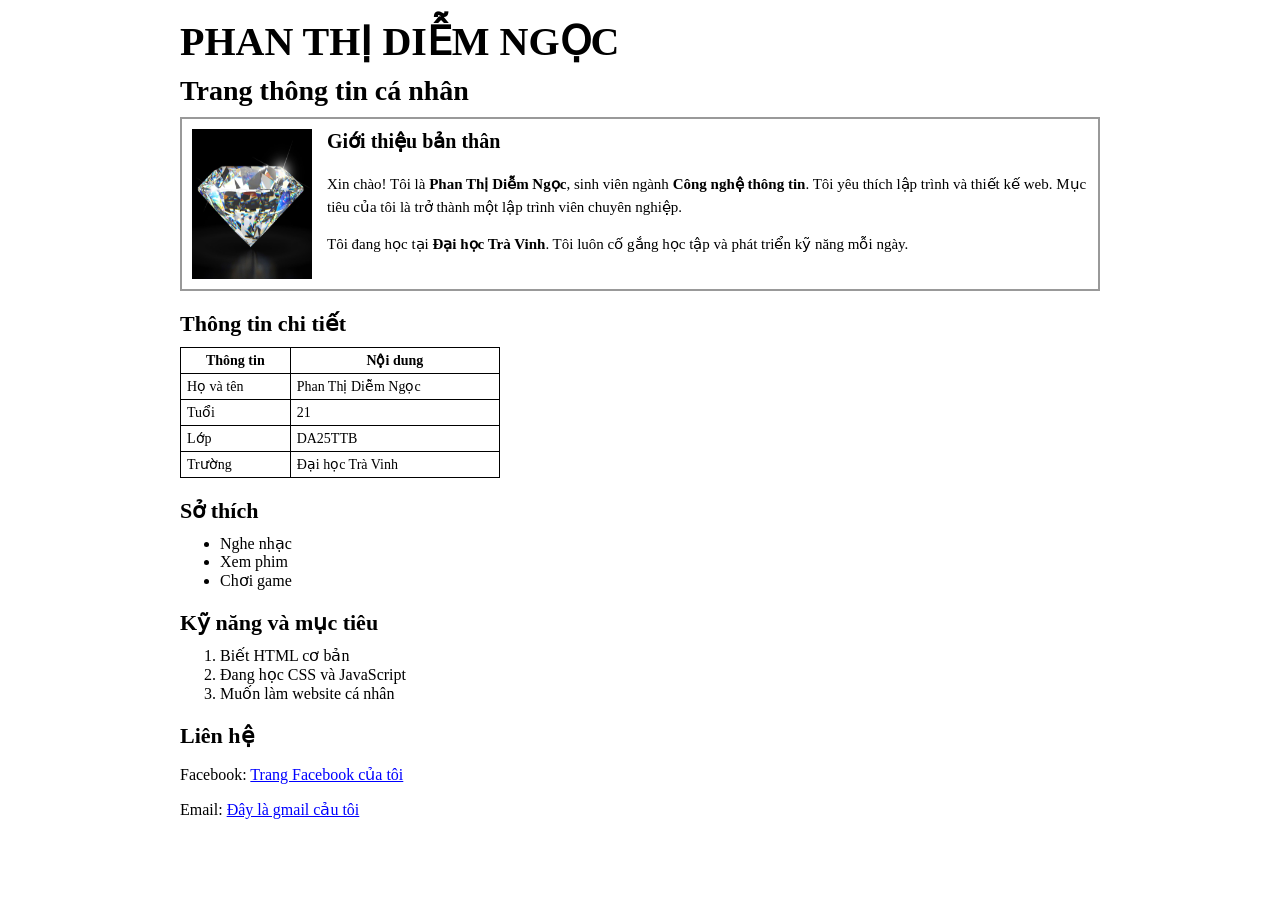
==== index.html @ 9793df61 "ngoc" ====
<!DOCTYPE html>
<html lang="vi">
<head>
	<meta name="viewport" content="width=device-width, initial-scale=1.0">
	<title>Trang thông tin cá nhân</title>
	<meta charset="utf-8">
	<link rel="stylesheet" href="css/style.css">
</head>
<body>
	<div class="container">
		<h1>PHAN THỊ DIỄM NGỌC</h1>
		<h2>Trang thông tin cá nhân</h2>
		<div class="intro-box">
			<img class="avatar" src="assets/images/ngoc.jpg" alt="avartar">
			<div class="intro-content">
				<h3>Giới thiệu bản thân</h3>
				<p>Xin chào! Tôi là <b>Phan Thị Diễm Ngọc</b>, sinh viên ngành <b>Công nghệ thông tin</b>. Tôi yêu thích lập trình và thiết kế web. Mục tiêu của tôi là trở thành một lập trình viên chuyên nghiệp.</p>
				<p>Tôi đang học tại <b>Đại học Trà Vinh</b>. Tôi luôn cố gắng học tập và phát triển kỹ năng mỗi ngày.</p>
			</div>
		</div>
		<div class="section-title">Thông tin chi tiết</div>
			<table>
				<tr>
					<th>Thông tin</th>
 					<th>Nội dung</th>
				</tr>
				<tr>
					<td>Họ và tên</td>
					<td>Phan Thị Diễm Ngọc</td>
				</tr>
				<tr>
					<td>Tuổi</td>
					<td>21</td>
				</tr>
				<tr>
					<td>Lớp</td>
					<td>DA25TTB</td>
				</tr>
				<tr>
					<td>Trường</td>
					<td>Đại học Trà Vinh</td>
				</tr>
			</table>
		<div class="section-title">Sở thích</div>
			<ul>
				<li>Nghe nhạc</li>
				<li>Xem phim</li>
				<li>Chơi game</li>
			</ul>

		<div class="section-title">Kỹ năng và mục tiêu</div>
			<ol>
				<li>Biết HTML cơ bản</li>
				<li>Đang học CSS và JavaScript</li>
				<li>Muốn làm website cá nhân</li>
			</ol>
		<div class="section-title">Liên hệ</div>
			<p>
				Facebook:
				<a href="#">Trang Facebook của tôi</a>
			</p>
			<p>
				Email:
				<a href="phandiemngoctv123@gmail.com">Đây là gmail cảu tôi</a>
			</p>
	</div>
</body>
</html>
---- css/style.css ----
body {
    font-family: "Times New Roman", serif;
    background-color: white;
}

.container {
    width: 920px;
    margin: 5px auto;
    /*border: 2px solid #666;*/
    background-color: white;
    padding: 5px;
}

h1 {
    margin: 5px 0;
    font-size: 40px;
    font-weight: bold;
}

h2 {
    margin: 10px 0;
    font-size: 28px;
    font-weight: bold;
}

.intro-box {
    border: 2px solid #999;
    background-color: white;
    padding: 10px;
    display: flex;
    align-items: flex-start;
}

.avatar {
    width: 120px;
    height: 150px;
    margin-right: 15px;
}

.intro-content h3 {
    margin-top: 0;
    font-size: 20px;
}

.intro-content p {
    font-size: 15px;
    line-height: 1.5;
}

.section-title {
    margin-top: 20px;
    margin-bottom: 10px;
    font-size: 22px;
    font-weight: bold;
}

table {
    border-collapse: collapse;
    width: 320px;
    background-color: white;
}

table,
th,
td {
    border: 1px solid black;
}

th,
td {
    padding: 4px 6px;
    font-size: 14px;
}

ul,
ol {
    margin-top: 5px;
}

a {
    color: blue;
}
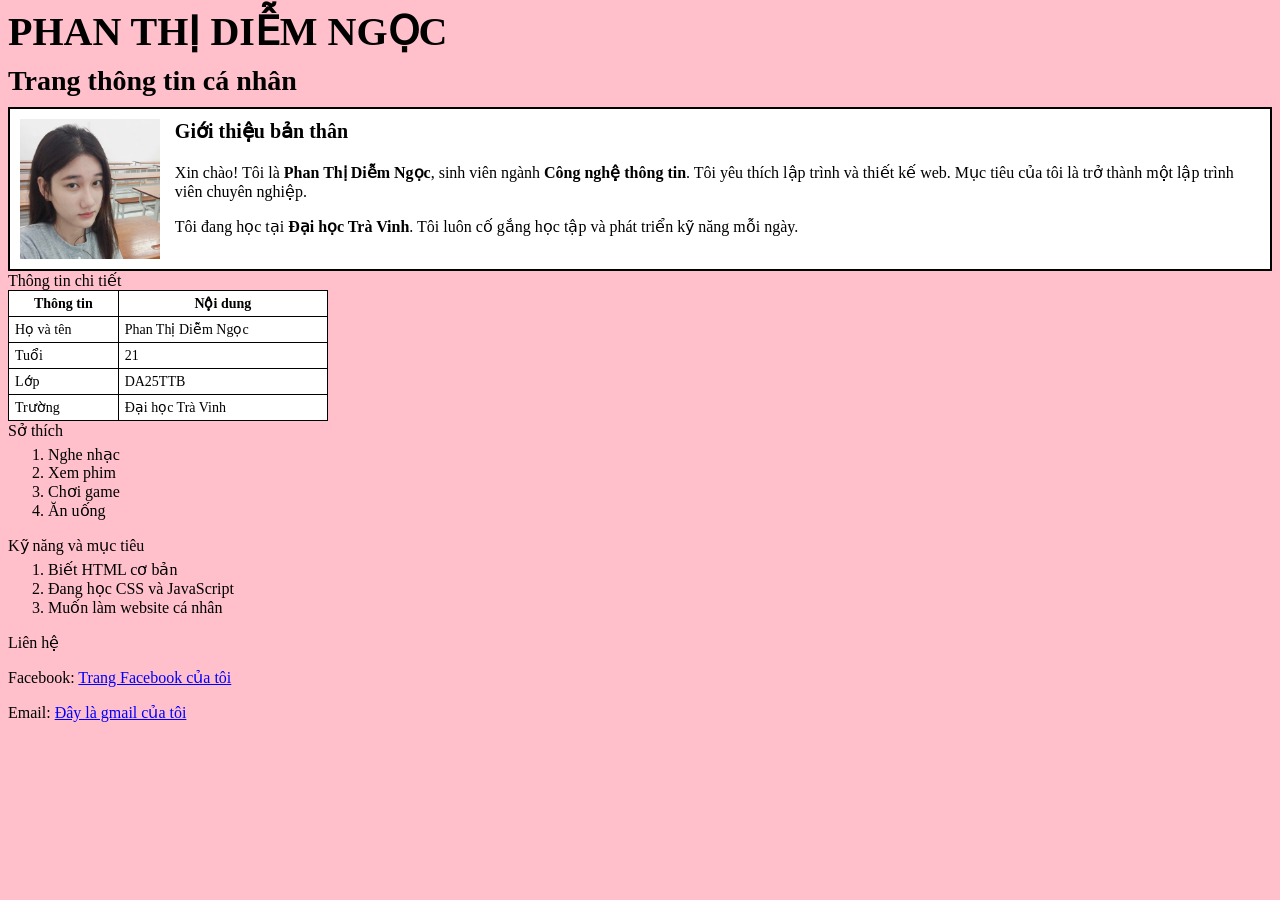
==== commit 0f688761: "update 14052026" ====
--- a/index.html
+++ b/index.html
@@ -11,7 +11,7 @@
 		<h1>PHAN THỊ DIỄM NGỌC</h1>
 		<h2>Trang thông tin cá nhân</h2>
 		<div class="intro-box">
-			<img class="avatar" src="assets/images/ngoc.jpg" alt="avartar">
+			<img class="img" src="assets/images/110125111.jpg" alt="img">
 			<div class="intro-content">
 				<h3>Giới thiệu bản thân</h3>
 				<p>Xin chào! Tôi là <b>Phan Thị Diễm Ngọc</b>, sinh viên ngành <b>Công nghệ thông tin</b>. Tôi yêu thích lập trình và thiết kế web. Mục tiêu của tôi là trở thành một lập trình viên chuyên nghiệp.</p>
@@ -42,11 +42,12 @@
 				</tr>
 			</table>
 		<div class="section-title">Sở thích</div>
-			<ul>
+			<ol>
 				<li>Nghe nhạc</li>
 				<li>Xem phim</li>
 				<li>Chơi game</li>
-			</ul>
+				<li>Ăn uống</li>
+			</ol>
 
 		<div class="section-title">Kỹ năng và mục tiêu</div>
 			<ol>
@@ -57,11 +58,11 @@
 		<div class="section-title">Liên hệ</div>
 			<p>
 				Facebook:
-				<a href="#">Trang Facebook của tôi</a>
+				<a href="https://www.facebook.com/share/1GinGQDobF/">Trang Facebook của tôi</a>
 			</p>
 			<p>
 				Email:
-				<a href="phandiemngoctv123@gmail.com">Đây là gmail cảu tôi</a>
+				<a href="phandiemngoctv123@gmail.com">Đây là gmail của tôi</a>
 			</p>
 	</div>
 </body>
--- a/css/style.css
+++ b/css/style.css
@@ -1,12 +1,11 @@
 body {
     font-family: "Times New Roman", serif;
-    background-color: white;
+    background-color: pink;
 }
 
-.container {
+container {
     width: 920px;
     margin: 5px auto;
-    /*border: 2px solid #666;*/
     background-color: white;
     padding: 5px;
 }
@@ -24,30 +23,27 @@
 }
 
 .intro-box {
-    border: 2px solid #999;
+    border: 2px solid black;
     background-color: white;
     padding: 10px;
     display: flex;
     align-items: flex-start;
 }
 
-.avatar {
-    width: 120px;
-    height: 150px;
+img {
+    width: 140px;
+    height: 140px;
     margin-right: 15px;
 }
 
-.intro-content h3 {
+h3 {
     margin-top: 0;
     font-size: 20px;
 }
 
-.intro-content p {
-    font-size: 15px;
-    line-height: 1.5;
 }
 
-.section-title {
+section-title {
     margin-top: 20px;
     margin-bottom: 10px;
     font-size: 22px;
@@ -78,5 +74,5 @@
 }
 
 a {
-    color: blue;
+    color:blue;
 }
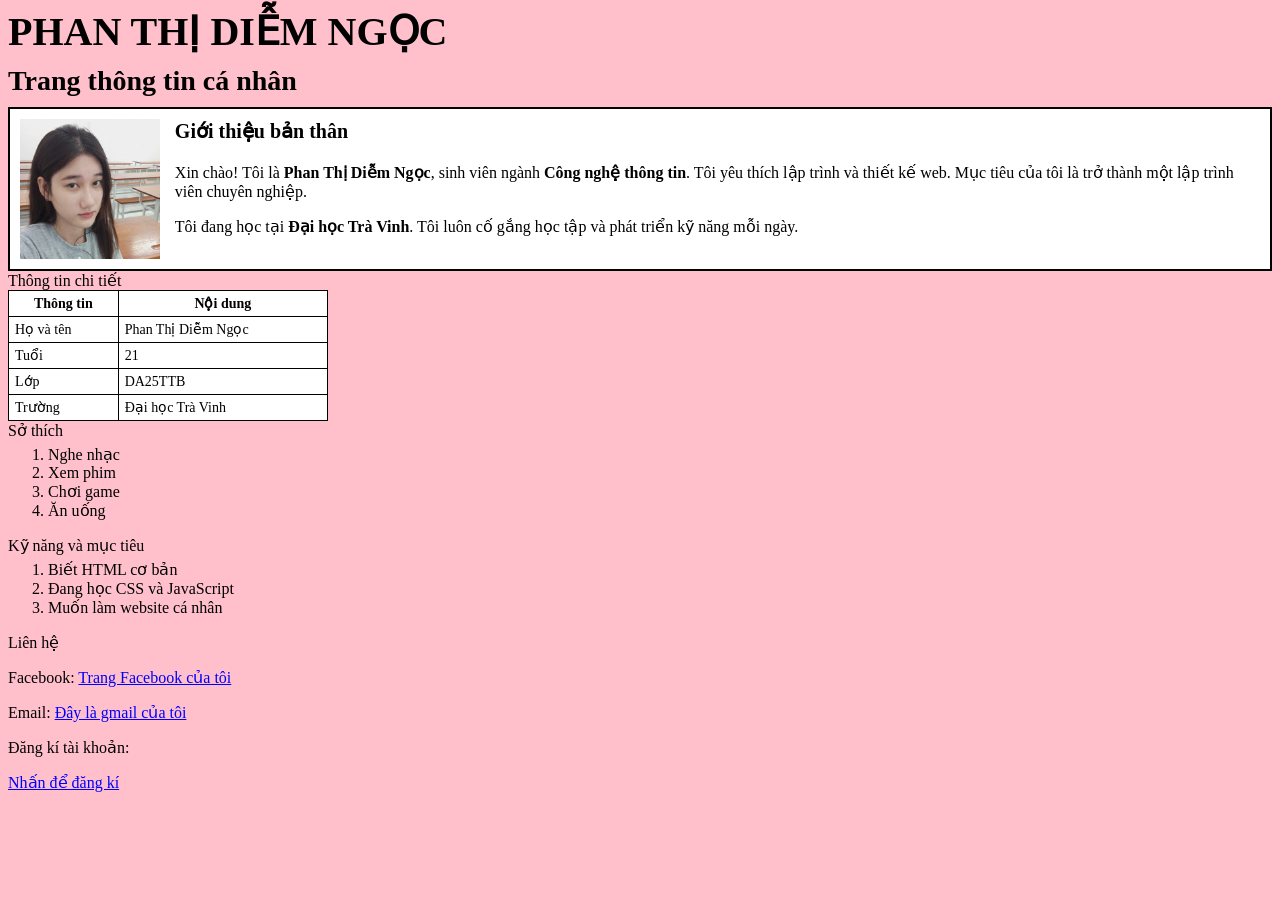
==== commit 18fd7fd0: "update" ====
--- a/index.html
+++ b/index.html
@@ -5,6 +5,7 @@
 	<title>Trang thông tin cá nhân</title>
 	<meta charset="utf-8">
 	<link rel="stylesheet" href="css/style.css">
+	
 </head>
 <body>
 	<div class="container">
@@ -64,6 +65,10 @@
 				Email:
 				<a href="phandiemngoctv123@gmail.com">Đây là gmail của tôi</a>
 			</p>
+				Đăng kí tài khoản:
+			<p>
+				<a href = "html/page1.html" target = "_blank">Nhấn để đăng kí</a>
+			</p>
 	</div>
 </body>
 </html>
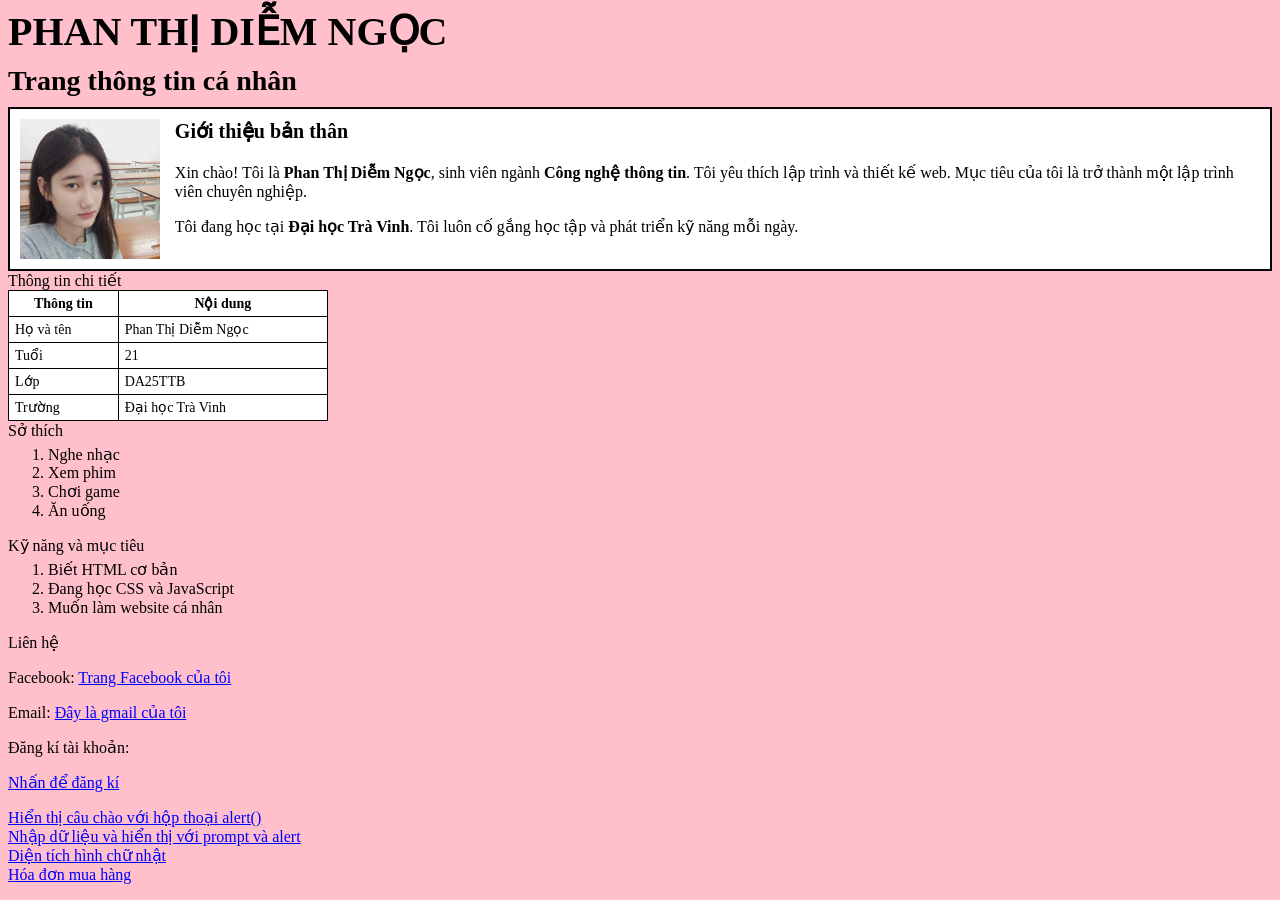
==== commit 31578ad9: "ngoc" ====
--- a/index.html
+++ b/index.html
@@ -5,7 +5,6 @@
 	<title>Trang thông tin cá nhân</title>
 	<meta charset="utf-8">
 	<link rel="stylesheet" href="css/style.css">
-	
 </head>
 <body>
 	<div class="container">
@@ -65,10 +64,15 @@
 				Email:
 				<a href="phandiemngoctv123@gmail.com">Đây là gmail của tôi</a>
 			</p>
-				Đăng kí tài khoản:
+			Đăng kí tài khoản:
 			<p>
 				<a href = "html/page1.html" target = "_blank">Nhấn để đăng kí</a>
 			</p>
 	</div>
+	<a href = "html/page3.html">Hiển thị  câu chào với hộp thoại alert()</a><br>
+	<a href = "html/page4.html">Nhập dữ liệu và hiển thị với prompt và alert</a></br>
+	<a href = "html/page5.html">Diện tích hình chữ nhật</a><br>
+	<a href = "html/page6.html">Hóa đơn mua hàng</a>
+
 </body>
 </html>
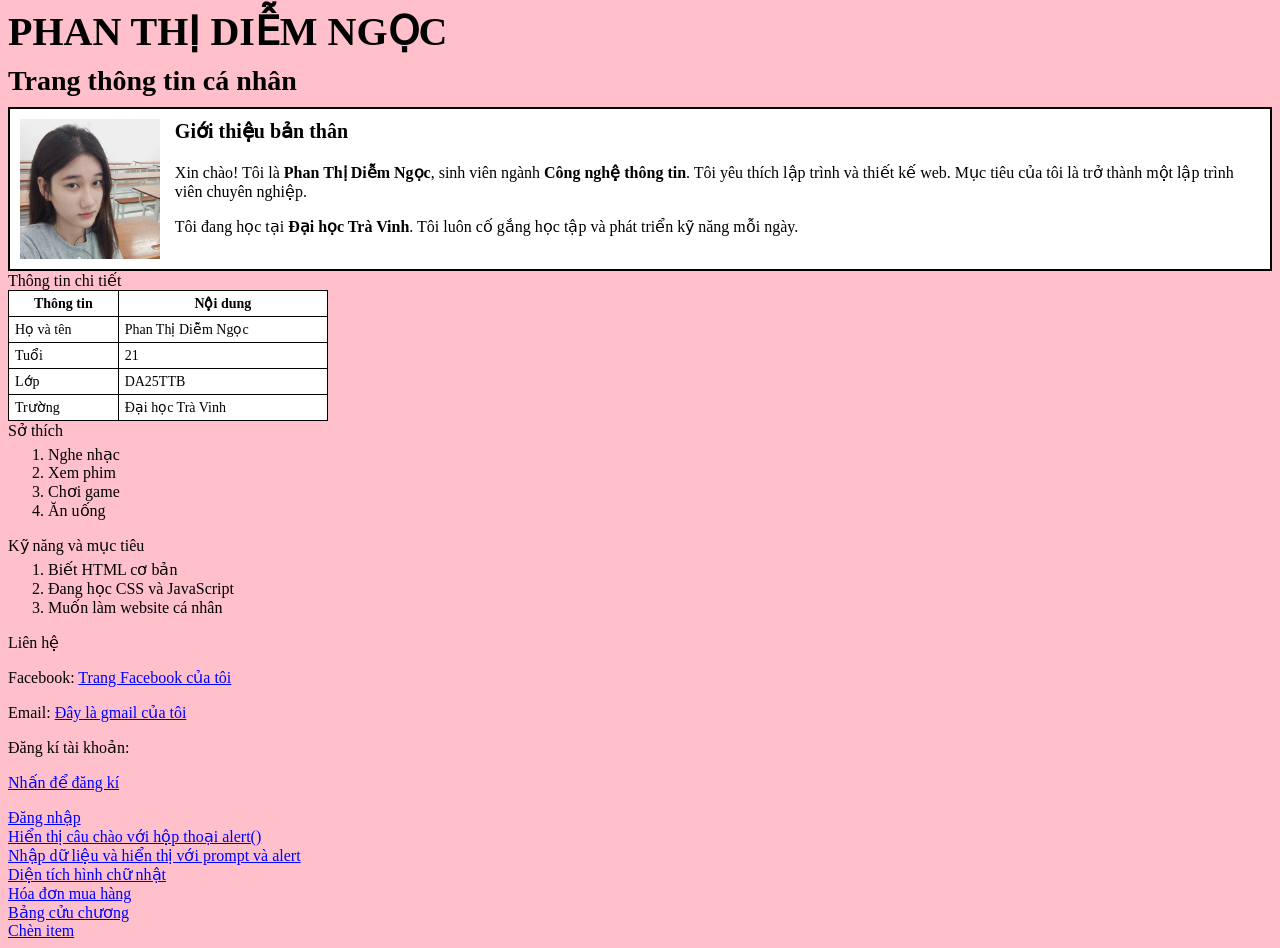
==== commit 3c546a01: "update0406" ====
--- a/index.html
+++ b/index.html
@@ -69,10 +69,12 @@
 				<a href = "html/page1.html" target = "_blank">Nhấn để đăng kí</a>
 			</p>
 	</div>
+	<a href = "html/page2.html">Đăng nhập</a><br>
 	<a href = "html/page3.html">Hiển thị  câu chào với hộp thoại alert()</a><br>
 	<a href = "html/page4.html">Nhập dữ liệu và hiển thị với prompt và alert</a></br>
 	<a href = "html/page5.html">Diện tích hình chữ nhật</a><br>
-	<a href = "html/page6.html">Hóa đơn mua hàng</a>
-
+	<a href = "html/page6.html">Hóa đơn mua hàng</a><br>
+	<a href = "html/page7.html">Bảng cửu chương</a><br>
+	<a href = "html/page8.html">Chèn item</a><br>
 </body>
 </html>
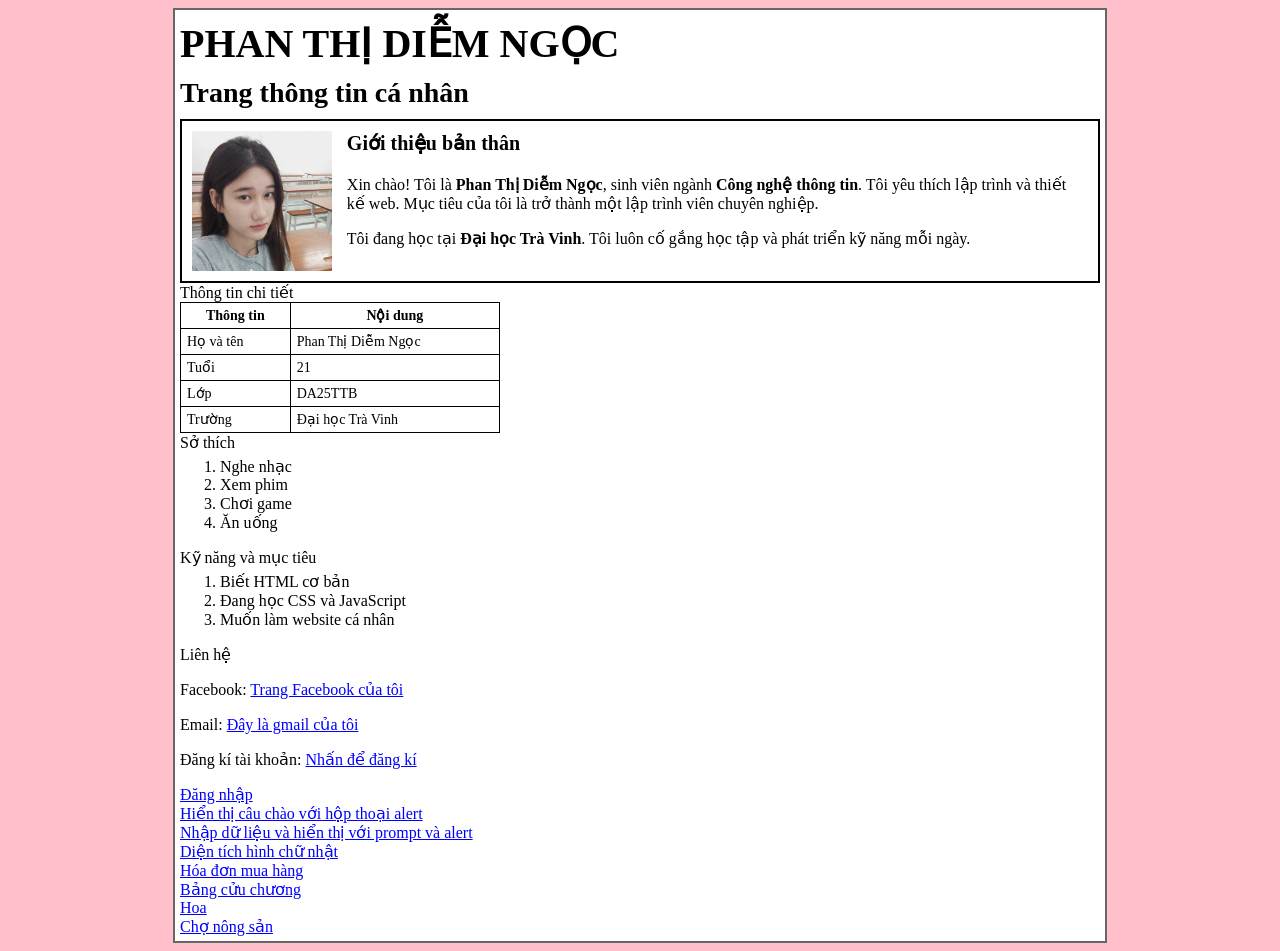
==== commit 632a936c: "1106" ====
--- a/index.html
+++ b/index.html
@@ -64,17 +64,20 @@
 				Email:
 				<a href="phandiemngoctv123@gmail.com">Đây là gmail của tôi</a>
 			</p>
-			Đăng kí tài khoản:
+			
 			<p>
+				Đăng kí tài khoản:
 				<a href = "html/page1.html" target = "_blank">Nhấn để đăng kí</a>
 			</p>
-	</div>
+	
 	<a href = "html/page2.html">Đăng nhập</a><br>
-	<a href = "html/page3.html">Hiển thị  câu chào với hộp thoại alert()</a><br>
+	<a href = "html/page3.html">Hiển thị  câu chào với hộp thoại alert</a><br>
 	<a href = "html/page4.html">Nhập dữ liệu và hiển thị với prompt và alert</a></br>
 	<a href = "html/page5.html">Diện tích hình chữ nhật</a><br>
 	<a href = "html/page6.html">Hóa đơn mua hàng</a><br>
 	<a href = "html/page7.html">Bảng cửu chương</a><br>
-	<a href = "html/page8.html">Chèn item</a><br>
+	<a href = "html/page8.html">Hoa</a><br>
+	<a href = "html/page9.html">Chợ nông sản</a><br>
+	</div>
 </body>
 </html>
--- a/css/style.css
+++ b/css/style.css
@@ -3,11 +3,14 @@
     background-color: pink;
 }
 
-container {
+.container {
     width: 920px;
     margin: 5px auto;
     background-color: white;
     padding: 5px;
+    width: 920px;
+    border: 2px solid #666;
+	align-items:center;
 }
 
 h1 {
@@ -41,7 +44,6 @@
     font-size: 20px;
 }
 
-}
 
 section-title {
     margin-top: 20px;
@@ -76,3 +78,7 @@
 a {
     color:blue;
 }
+
+a:hover{
+    color: red;
+}
